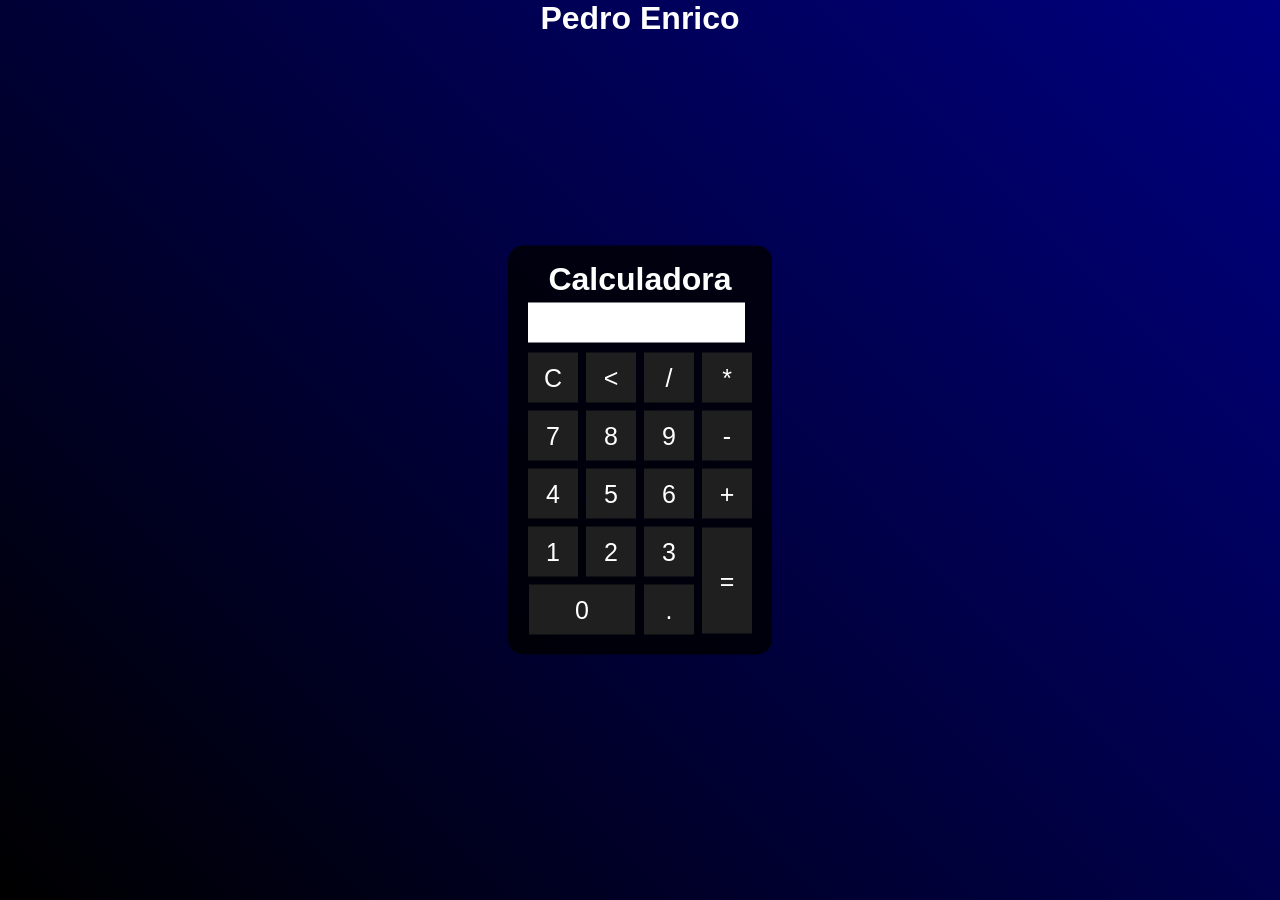
==== index.html @ 6cee134b "Add extensions and settings" ====
<!DOCTYPE html>
<html lang="en">
<head>
    <meta charset="UTF-8">
    <meta http-equiv="X-UA-Compatible" content="IE=edge">
    <meta name="viewport" content="width=device-width, initial-scale=1.0">
    <title>Calculadora</title>
    <style>
        *{
            margin: 0;
            padding: 0;
        }
        .fundo{
            background-image: linear-gradient(45deg, black, navy);
            height: 100vh;
            color: white;
            text-align: center;
            font-family: Arial, Helvetica, sans-serif
        }
        .calculadora{
            position: absolute;
            background-color: rgba(0, 0, 0, 0.8);
            top: 50%;
            left: 50%;
            transform: translate(-50%, -50%);
            border-radius: 15px;
            padding: 15px;
        }
        .Botao{
            width: 50px;
            height: 50px;
            font-size: 25px;
            cursor: pointer;
            margin: 3px;
            background-color: rgb(31, 31, 31);
            border: none;
            color: #fff
        }
        .Botao:hover{
            background-color: black;
        }
        #Resultado{
            background-color: #fff;
            width: 207px;
            height: 30px;
            margin: 5px;
            font-size: 25px;
            color: black;
            text-align: right;
            padding: 5px;
        }
    </style>
</head>
<body>
    <div class="fundo">
        <h1>Pedro Enrico</h1>
        <div class="calculadora">
            <h1>Calculadora</h1>
            <p id="Resultado"></p>
            <table>
                <tr>
                    <td><button class="Botao" onclick="clean()">C</button></td>
                    <td><button class="Botao" onclick="back()"><</button></td>
                    <td><button class="Botao" onclick="insert('/')">/</button></td>
                    <td><button class="Botao" onclick="insert('*')">*</button></td>
                </tr>
                <tr>
                    <td><button class="Botao" onclick="insert('7')">7</button></td>
                    <td><button class="Botao" onclick="insert('8')">8</button></td>
                    <td><button class="Botao" onclick="insert('9')">9</button></td>
                    <td><button class="Botao" onclick="insert('-')">-</button></td>
                </tr>
                <tr>
                    <td><button class="Botao" onclick="insert('4')">4</button></td>
                    <td><button class="Botao" onclick="insert('5')">5</button></td>
                    <td><button class="Botao" onclick="insert('6')">6</button></td>
                    <td><button class="Botao" onclick="insert('+')">+</button></td>
                </tr>
                <tr>
                    <td><button class="Botao" onclick="insert('1')">1</button></td>
                    <td><button class="Botao" onclick="insert('2')">2</button></td>
                    <td><button class="Botao" onclick="insert('3')">3</button></td>
                    <td rowspan="2"><button class="Botao" style="height: 106px;" onclick="calcular()">=</button></td>
                </tr>
                <tr>
                    <td colspan="2"><button class="Botao" style="width: 106px;" onclick="insert('0')">0</button></td>
                    <td><button  class="Botao" onclick="insert('.')">.</button></td>
                </tr>
            </table>
        </div>
    </div>
    <script>
        function insert(number)
        {
            var numero = document.getElementById('Resultado').innerHTML;
            document.getElementById('Resultado').innerHTML = numero + number;
        }
        function clean()
        {
            document.getElementById('Resultado').innerHTML = '';
        }
        function back()
        {
            var resultado = document.getElementById('Resultado').innerHTML;
            document.getElementById('Resultado').innerHTML = resultado.substring(0, resultado.length -1);
        }
        function calcular()
        {
            var Resultado = document.getElementById('Resultado').innerHTML;
            if(Resultado)
            {
                document.getElementById('Resultado').innerHTML = eval(Resultado);
            }
            else
            {
                document.getElementById('Resultado').innerHTML = 'Nada...'
            }
        }
    </script>
</body>
</html>
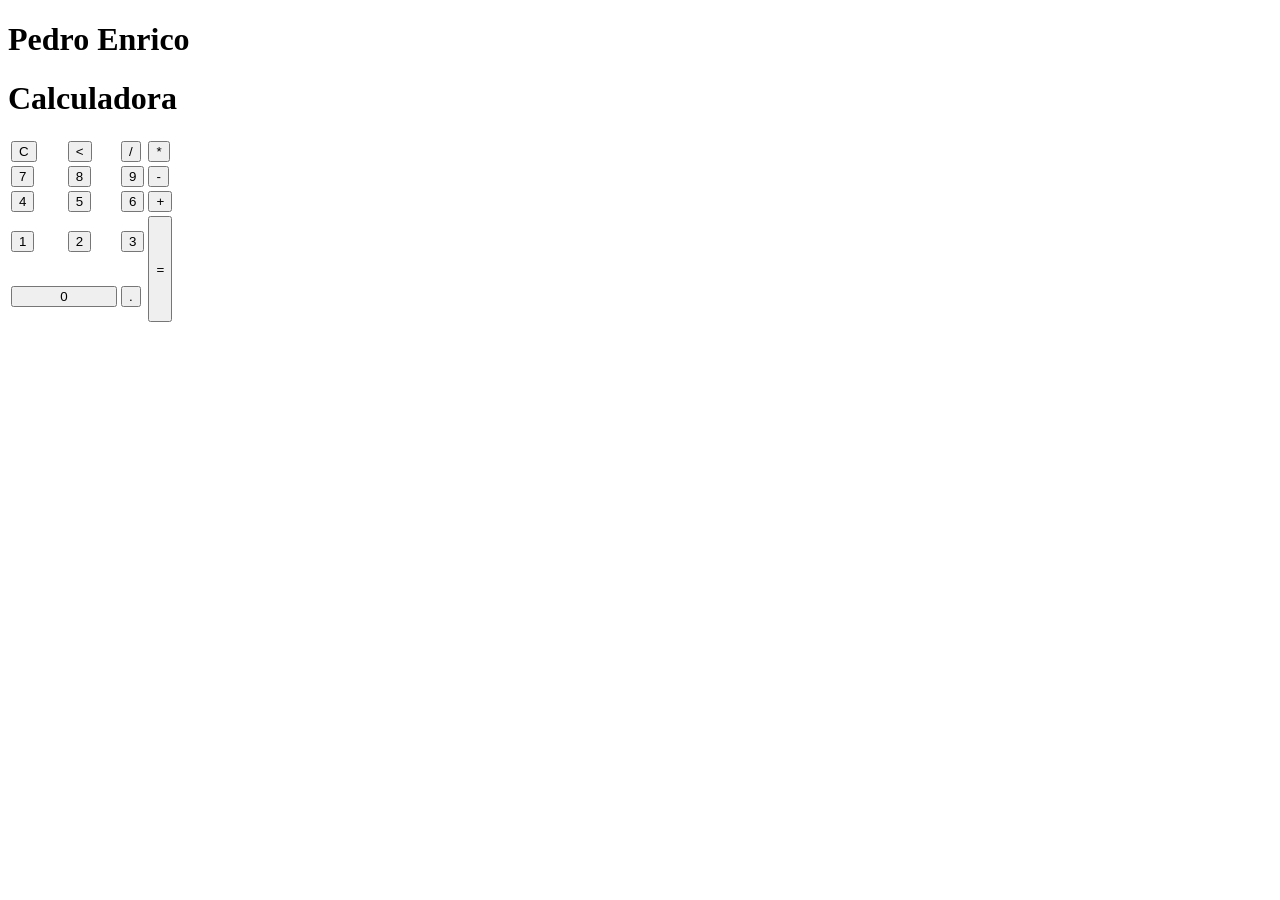
==== commit 720cf58b: "Separate the css and formated the other codes" ====
--- a/index.html
+++ b/index.html
@@ -1,121 +1,58 @@
 <!DOCTYPE html>
 <html lang="en">
-<head>
-    <meta charset="UTF-8">
-    <meta http-equiv="X-UA-Compatible" content="IE=edge">
-    <meta name="viewport" content="width=device-width, initial-scale=1.0">
+  <head>
+    <meta charset="UTF-8" />
+    <meta http-equiv="X-UA-Compatible" content="IE=edge" />
+    <meta name="viewport" content="width=device-width, initial-scale=1.0" />
     <title>Calculadora</title>
-    <style>
-        *{
-            margin: 0;
-            padding: 0;
-        }
-        .fundo{
-            background-image: linear-gradient(45deg, black, navy);
-            height: 100vh;
-            color: white;
-            text-align: center;
-            font-family: Arial, Helvetica, sans-serif
-        }
-        .calculadora{
-            position: absolute;
-            background-color: rgba(0, 0, 0, 0.8);
-            top: 50%;
-            left: 50%;
-            transform: translate(-50%, -50%);
-            border-radius: 15px;
-            padding: 15px;
-        }
-        .Botao{
-            width: 50px;
-            height: 50px;
-            font-size: 25px;
-            cursor: pointer;
-            margin: 3px;
-            background-color: rgb(31, 31, 31);
-            border: none;
-            color: #fff
-        }
-        .Botao:hover{
-            background-color: black;
-        }
-        #Resultado{
-            background-color: #fff;
-            width: 207px;
-            height: 30px;
-            margin: 5px;
-            font-size: 25px;
-            color: black;
-            text-align: right;
-            padding: 5px;
-        }
-    </style>
-</head>
-<body>
+    <script src="./style.css"></script>
+  </head>
+  <body>
     <div class="fundo">
-        <h1>Pedro Enrico</h1>
-        <div class="calculadora">
-            <h1>Calculadora</h1>
-            <p id="Resultado"></p>
-            <table>
-                <tr>
-                    <td><button class="Botao" onclick="clean()">C</button></td>
-                    <td><button class="Botao" onclick="back()"><</button></td>
-                    <td><button class="Botao" onclick="insert('/')">/</button></td>
-                    <td><button class="Botao" onclick="insert('*')">*</button></td>
-                </tr>
-                <tr>
-                    <td><button class="Botao" onclick="insert('7')">7</button></td>
-                    <td><button class="Botao" onclick="insert('8')">8</button></td>
-                    <td><button class="Botao" onclick="insert('9')">9</button></td>
-                    <td><button class="Botao" onclick="insert('-')">-</button></td>
-                </tr>
-                <tr>
-                    <td><button class="Botao" onclick="insert('4')">4</button></td>
-                    <td><button class="Botao" onclick="insert('5')">5</button></td>
-                    <td><button class="Botao" onclick="insert('6')">6</button></td>
-                    <td><button class="Botao" onclick="insert('+')">+</button></td>
-                </tr>
-                <tr>
-                    <td><button class="Botao" onclick="insert('1')">1</button></td>
-                    <td><button class="Botao" onclick="insert('2')">2</button></td>
-                    <td><button class="Botao" onclick="insert('3')">3</button></td>
-                    <td rowspan="2"><button class="Botao" style="height: 106px;" onclick="calcular()">=</button></td>
-                </tr>
-                <tr>
-                    <td colspan="2"><button class="Botao" style="width: 106px;" onclick="insert('0')">0</button></td>
-                    <td><button  class="Botao" onclick="insert('.')">.</button></td>
-                </tr>
-            </table>
-        </div>
+      <h1>Pedro Enrico</h1>
+      <div class="calculadora">
+        <h1>Calculadora</h1>
+        <p id="Resultado"></p>
+        <table>
+          <tr>
+            <td><button class="Botao" onclick="clean()">C</button></td>
+            <td><button class="Botao" onclick="back()"><</button></td>
+            <td><button class="Botao" onclick="insert('/')">/</button></td>
+            <td><button class="Botao" onclick="insert('*')">*</button></td>
+          </tr>
+          <tr>
+            <td><button class="Botao" onclick="insert('7')">7</button></td>
+            <td><button class="Botao" onclick="insert('8')">8</button></td>
+            <td><button class="Botao" onclick="insert('9')">9</button></td>
+            <td><button class="Botao" onclick="insert('-')">-</button></td>
+          </tr>
+          <tr>
+            <td><button class="Botao" onclick="insert('4')">4</button></td>
+            <td><button class="Botao" onclick="insert('5')">5</button></td>
+            <td><button class="Botao" onclick="insert('6')">6</button></td>
+            <td><button class="Botao" onclick="insert('+')">+</button></td>
+          </tr>
+          <tr>
+            <td><button class="Botao" onclick="insert('1')">1</button></td>
+            <td><button class="Botao" onclick="insert('2')">2</button></td>
+            <td><button class="Botao" onclick="insert('3')">3</button></td>
+            <td rowspan="2">
+              <button class="Botao" style="height: 106px" onclick="calcular()">
+                =
+              </button>
+            </td>
+          </tr>
+          <tr>
+            <td colspan="2">
+              <button class="Botao" style="width: 106px" onclick="insert('0')">
+                0
+              </button>
+            </td>
+            <td><button class="Botao" onclick="insert('.')">.</button></td>
+          </tr>
+        </table>
+      </div>
     </div>
-    <script>
-        function insert(number)
-        {
-            var numero = document.getElementById('Resultado').innerHTML;
-            document.getElementById('Resultado').innerHTML = numero + number;
-        }
-        function clean()
-        {
-            document.getElementById('Resultado').innerHTML = '';
-        }
-        function back()
-        {
-            var resultado = document.getElementById('Resultado').innerHTML;
-            document.getElementById('Resultado').innerHTML = resultado.substring(0, resultado.length -1);
-        }
-        function calcular()
-        {
-            var Resultado = document.getElementById('Resultado').innerHTML;
-            if(Resultado)
-            {
-                document.getElementById('Resultado').innerHTML = eval(Resultado);
-            }
-            else
-            {
-                document.getElementById('Resultado').innerHTML = 'Nada...'
-            }
-        }
-    </script>
-</body>
-</html>+    <script src="./script.js"></script>
+  </body>
+</html>
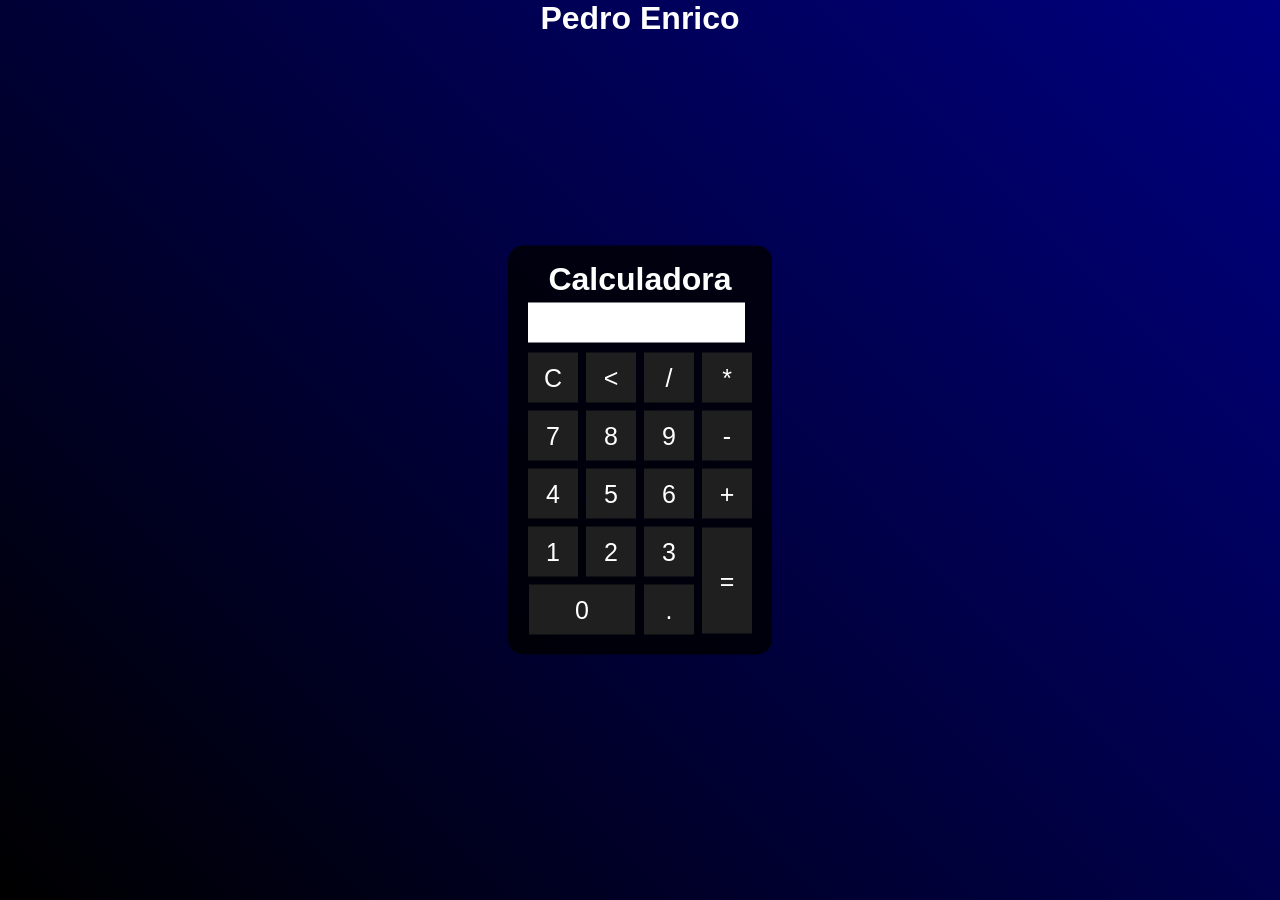
==== commit 7f8933ab: "add image for readme" ====
--- a/index.html
+++ b/index.html
@@ -5,7 +5,7 @@
     <meta http-equiv="X-UA-Compatible" content="IE=edge" />
     <meta name="viewport" content="width=device-width, initial-scale=1.0" />
     <title>Calculadora</title>
-    <script src="./style.css"></script>
+    <link rel="stylesheet" href="./style.css" />
   </head>
   <body>
     <div class="fundo">
--- a/style.css
+++ b/style.css
@@ -0,0 +1,43 @@
+* {
+  margin: 0;
+  padding: 0;
+}
+.fundo {
+  background-image: linear-gradient(45deg, black, navy);
+  height: 100vh;
+  color: white;
+  text-align: center;
+  font-family: Arial, Helvetica, sans-serif;
+}
+.calculadora {
+  position: absolute;
+  background-color: rgba(0, 0, 0, 0.8);
+  top: 50%;
+  left: 50%;
+  transform: translate(-50%, -50%);
+  border-radius: 15px;
+  padding: 15px;
+}
+.Botao {
+  width: 50px;
+  height: 50px;
+  font-size: 25px;
+  cursor: pointer;
+  margin: 3px;
+  background-color: rgb(31, 31, 31);
+  border: none;
+  color: #fff;
+}
+.Botao:hover {
+  background-color: black;
+}
+#Resultado {
+  background-color: #fff;
+  width: 207px;
+  height: 30px;
+  margin: 5px;
+  font-size: 25px;
+  color: black;
+  text-align: right;
+  padding: 5px;
+}
